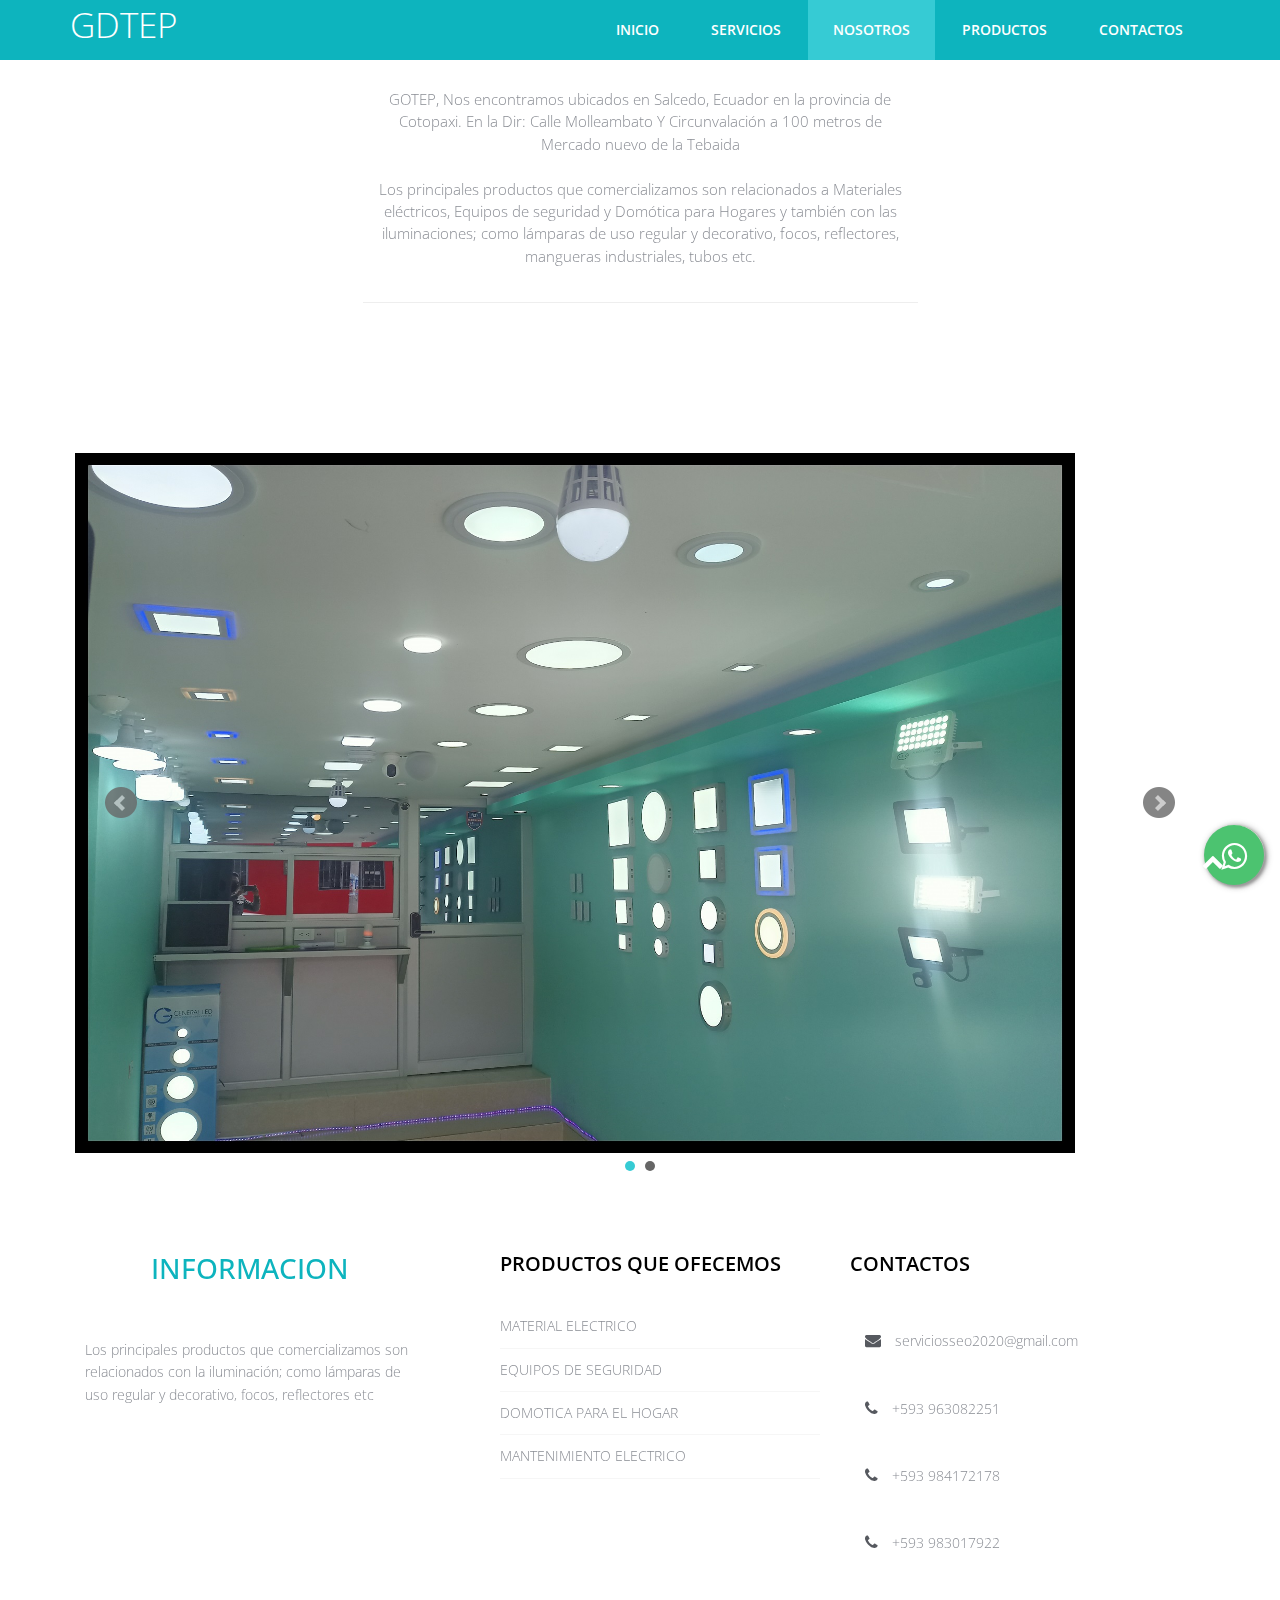
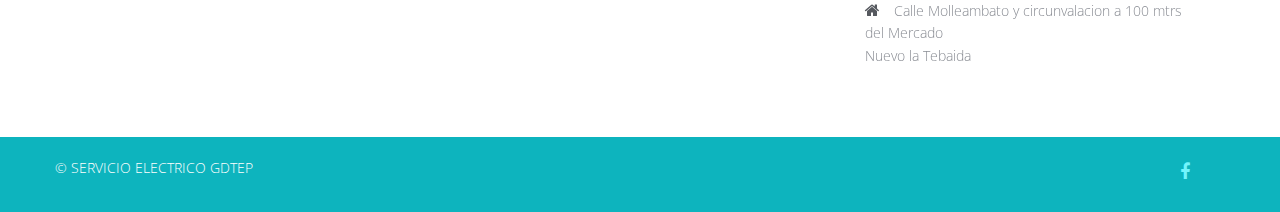
==== blog.html @ f45a075d "Add files via upload" ====
<!DOCTYPE html>
<html lang="en">

<head>
  <meta charset="utf-8">
  <meta http-equiv="X-UA-Compatible" content="IE=edge">
  <meta name="viewport" content="width=device-width, initial-scale=1">
  <title>GDTEP"SERVICIO ELECTRICO"</title>

  <!-- Bootstrap -->
  <link href="css/bootstrap.min.css" rel="stylesheet">
  <link rel="stylesheet" href="css/animate.css">
  <link rel="stylesheet" href="css/font-awesome.min.css">
  <link rel="stylesheet" href="css/font-awesome.css">
  <link rel="stylesheet" href="css/jquery.bxslider.css">
  <link href="css/overwrite.css" rel="stylesheet">
  <link rel="stylesheet" type="text/css" href="css/normalize.css" />
  <link rel="stylesheet" type="text/css" href="css/demo.css" />
  <link rel="stylesheet" type="text/css" href="css/set1.css" />
  <link href="css/style.css" rel="stylesheet">
  <link rel="stylesheet" href="css/estilos.css">
</head>

<body>
  <link rel="stylesheet" href="whats.css">
  <link rel="stylesheet" href="https://maxcdn.bootstrapcdn.com/font-awesome/4.5.0/css/font-awesome.min.css">
  <link rel="stylesheet" href="whats2.css">
  <div class="nav-bottom">
  <link href="https://fonts.googleapis.com/icon?family=Material+Icons"
        rel="stylesheet">
              <div class="popup-whatsapp fadeIn">
                  <div class="content-whatsapp -top"><button type="button" class="closePopup">
                        <i class="material-icons icon-font-color">close</i>
                      </button> 
                       <img src="img/icono1.png" width="100"> 
                       <p> "Hola bienvenido" ¿En que podemos Ayudarte? </p>
                  </div>
                  <div class="content-whatsapp -bottom">
                    <input class="whats-input" id="whats-in" type="text" Placeholder="Enviar mensaje..." />
                      <button class="send-msPopup" id="send-btn" type="button">
                          <i class="material-icons icon-font-color--black">send</i>
                      </button>
                  </div>
              </div>
              <button type="button" id="whats-openPopup" class="whatsapp-button">
                  <div class="float" >
                  <i class="fa fa-whatsapp my-float"></i></div>
               </button>
              <div class="circle-anime"></div>
          </div>
          <script  src="script2.js"></script>

  <nav class="navbar navbar-default navbar-fixed-top" role="navigation">
    <div class="container">
      <!-- Brand and toggle get grouped for better mobile display -->
      <div class="navbar-header">
        <button type="button" class="navbar-toggle collapsed" data-toggle="collapse" data-target=".navbar-collapse.collapse">
					<span class="sr-only">Toggle navigation</span>
					<span class="icon-bar"></span>
					<span class="icon-bar"></span>
					<span class="icon-bar"></span>
				</button>
        <a class="navbar-brand" href="index.html"><span>GDTEP</span></a>
      </div>
      <div class="navbar-collapse collapse">
        <div class="menu">
          <ul class="nav nav-tabs" role="tablist">
            <li role="presentation"><a href="index.html">INICIO</a></li>
            <li role="presentation"><a href="services.html">SERVICIOS</a></li>
            <li role="presentation" class="active"><a href="blog.html">NOSOTROS</a></li>
            <li role="presentation"><a href="productos.html">PRODUCTOS</a></li>
            <li role="presentation"><a href="contact.html">CONTACTOS</a></li>
          </ul>
        </div>
      </div>
    </div>
  </nav>

  <div class="container">
    <div class="row">
      <div class="col-md-6 col-md-offset-3">
        <div class="text-center">
          <h2>Informacion de GDTEP</h2>
          <p>GOTEP, Nos encontramos ubicados en Salcedo, Ecuador en la provincia de Cotopaxi. En la Dir: Calle Molleambato Y Circunvalación a 100 metros de Mercado nuevo de la Tebaida</em><br><br>Los principales productos que comercializamos son relacionados a Materiales eléctricos, Equipos de seguridad y Domótica para Hogares y también con las iluminaciones; como lámparas de uso regular y decorativo, focos, reflectores, mangueras industriales, tubos etc.</p>
          </a> 
        </div>
        <hr>
      </div>
    </div>
  </div>
<!-- Brand and toggle get grouped for better mobile display
  <div class="container">
    <li><img src="img/Edificio.jpg" width="1100" height="500" alt="" /></li>
  </div>
 -->
</nav>


<div class="container">
  <div class="row">
    <div class="slider">
      <div class="img-responsive">
        <ul class="bxslider">
          <li><img src="img/ed.jpg" width="1000" height="700"  alt="" /></li>
          <li><img src="img/edd.jpg" width="1000" height="700" alt="" /></li>
        </ul>
      </div>
    </div>
  </div>
</div>
  <footer>
    <div class="inner-footer">
      <div class="container">
        <div class="row">
          <div class="col-md-4 f-about">
            <a href="index.html"><h1><span>INFORMACION</span></h1></a>
            <p>Los principales productos que comercializamos son relacionados con la iluminación; como lámparas de uso regular y decorativo, focos, reflectores etc
            </p>
            
          </div>

          <div class="col-md-4 l-posts">
            <h3 class="widgetheading">PRODUCTOS QUE OFECEMOS</h3>
            <ul>
              <li><a href="services.html">MATERIAL ELECTRICO</a></li>
              <li><a href="services.html">EQUIPOS DE SEGURIDAD</a></li>
              <li><a href="services.html">DOMOTICA PARA EL HOGAR</a></li>
              <li><a href="services.html">MANTENIMIENTO ELECTRICO</a></li>
              

            </ul>
          </div>
          <div class="col-md-4 f-contact">
            <h3 class="widgetheading">CONTACTOS</h3>
            <a href="#">
              <p><i class="fa fa-envelope"></i> serviciosseo2020@gmail.com</p>
            </a>
            <p><i class="fa fa-phone"></i> +593 963082251</p>
            <p><i class="fa fa-phone"></i> +593 984172178</p>
            <p><i class="fa fa-phone"></i> +593 983017922</p>
            <p><i class="fa fa-home"></i> Calle Molleambato y circunvalacion a 100 mtrs del Mercado <br> Nuevo la Tebaida</p>
          </div>
        </div>
      </div>
    </div>


    <div class="last-div">
      <div class="container">
        <div class="row">
          <div class="copyright">
            &copy; SERVICIO ELECTRICO GDTEP
            <div class="credits">
             
            </div>
          </div>
        </div>
      </div>
      <div class="container">
        <div class="row">
          <ul class="social-network">
            <li><a href="https://www.facebook.com/GDTEP" data-placement="top" title="Facebook"><i class="fa fa-facebook fa-1x"></i></a></li>
          </ul>
        </div>
      </div>

      <a href="" class="scrollup"><i class="fa fa-chevron-up"></i></a>


    </div>
  </footer>
  <!-- jQuery (necessary for Bootstrap's JavaScript plugins) -->
  <script src="js/jquery-2.1.1.min.js"></script>
  <!-- Include all compiled plugins (below), or include individual files as needed -->
  <script src="js/bootstrap.min.js"></script>
  <script src="js/wow.min.js"></script>
  <script src="js/jquery.easing.1.3.js"></script>
  <script src="js/jquery.isotope.min.js"></script>
  <script src="js/jquery.bxslider.min.js"></script>
  <script type="text/javascript" src="js/fliplightbox.min.js"></script>
  <script src="js/functions.js"></script>
  <script type="text/javascript">
    $('.portfolio').flipLightBox()
  </script>

</body>


</html>
---- css/overwrite.css ----
select,
textarea,
input[type="text"],
input[type="password"],
input[type="datetime"],
input[type="datetime-local"],
input[type="date"],
input[type="month"],
input[type="time"],
input[type="week"],
input[type="number"],
input[type="email"],
input[type="url"],
input[type="search"],
input[type="tel"],
input[type="color"],
.uneditable-input {
  -webkit-border-radius: 0;
     -moz-border-radius: 0;
          border-radius: 0;
}


input.input-block-level{
	padding:20px;
}

.input-append input,
.input-prepend input,
.input-append select,
.input-prepend select,
.input-append .uneditable-input,
.input-prepend .uneditable-input {
  -webkit-border-radius: 0 0 0 0;
     -moz-border-radius: 0 0 0 0;
          border-radius: 0 0 0 0;
}

.input-prepend .add-on:first-child,
.input-prepend .btn:first-child {
  -webkit-border-radius: 0 0 0 0;
     -moz-border-radius: 0 0 0 0;
          border-radius: 0 0 0 0;
}

.input-append input,
.input-append select,
.input-append .uneditable-input {
  -webkit-border-radius: 0 0 0 0;
     -moz-border-radius: 0 0 0 0;
          border-radius: 0 0 0 0;
}

.input-append input + .btn-group .btn:last-child,
.input-append select + .btn-group .btn:last-child,
.input-append .uneditable-input + .btn-group .btn:last-child {
  -webkit-border-radius: 0 0 0 0;
     -moz-border-radius: 0 0 0 0;
          border-radius: 0 0 0 0;
}


.input-append .add-on:last-child,
.input-append .btn:last-child,
.input-append .btn-group:last-child > .dropdown-toggle {
  -webkit-border-radius: 0 0 0 0;
     -moz-border-radius: 0 0 0 0;
          border-radius: 0 0 0 0;
}

.input-prepend.input-append input,
.input-prepend.input-append select,
.input-prepend.input-append .uneditable-input {
  -webkit-border-radius: 0;
     -moz-border-radius: 0;
          border-radius: 0;
}

.input-prepend.input-append input + .btn-group .btn,
.input-prepend.input-append select + .btn-group .btn,
.input-prepend.input-append .uneditable-input + .btn-group .btn {
  -webkit-border-radius: 0 0 0 0;
     -moz-border-radius: 0 0 0 0;
          border-radius: 0 0 0 0;
}

.input-prepend.input-append .add-on:first-child,
.input-prepend.input-append .btn:first-child {
  margin-right: -1px;
  -webkit-border-radius: 0 0 0 0;
     -moz-border-radius: 0 0 0 0;
          border-radius: 0 0 0 0;
}

.input-prepend.input-append .add-on:last-child,
.input-prepend.input-append .btn:last-child {
  margin-left: -1px;
  -webkit-border-radius: 0 0 0 0;
     -moz-border-radius: 0 0 0 0;
          border-radius: 0 0 0 0;
}

textarea:focus,
input[type="text"]:focus,
input[type="password"]:focus,
input[type="datetime"]:focus,
input[type="datetime-local"]:focus,
input[type="date"]:focus,
input[type="month"]:focus,
input[type="time"]:focus,
input[type="week"]:focus,
input[type="number"]:focus,
input[type="email"]:focus,
input[type="url"]:focus,
input[type="search"]:focus,
input[type="tel"]:focus,
input[type="color"]:focus,
.uneditable-input:focus {
  outline: 0;
  outline: thin dotted \9;
  /* IE6-9 */

}

input.search-query {
  margin-bottom: 0;
  -webkit-border-radius: 0 0 0 0;
     -moz-border-radius: 0 0 0 0;
          border-radius: 0 0 0 0;
}

.form-search .input-append .search-query {
  -webkit-border-radius: 0 0 0 0;
     -moz-border-radius: 0 0 0 0;
          border-radius: 0 0 0 0;
}

.form-search .input-append .btn {
  -webkit-border-radius: 0 0 0 0;
     -moz-border-radius: 0 0 0 0;
          border-radius: 0 0 0 0;
}

.form-search .input-prepend .search-query {
  -webkit-border-radius: 0 0 0 0;
     -moz-border-radius: 0 0 0 0;
          border-radius: 0 0 0 0;
}

.form-search .input-prepend .btn {
  -webkit-border-radius: 0 0 0 0;
     -moz-border-radius: 0 0 0 0;
          border-radius: 0 0 0 0;
}

.table-bordered {
  -webkit-border-radius: 0 0 0 0;
     -moz-border-radius: 0 0 0 0;
          border-radius: 0 0 0 0;
}


.dropdown-menu {
  *border-right-width: 0;
  *border-bottom-width: 0;
  -webkit-border-radius: 0;
     -moz-border-radius: 0;
          border-radius: 0;

}

.dropdown-submenu > .dropdown-menu {
  -webkit-border-radius: 0 0 0 0;
     -moz-border-radius: 0 0 0 0;
          border-radius: 0 0 0 0;
}

.dropup .dropdown-submenu > .dropdown-menu {
  -webkit-border-radius: 0 0 0 0;
     -moz-border-radius: 0 0 0 0;
          border-radius: 0 0 0 0;
}


/* === bootstrap button === */


.btn {
  text-shadow: none;
  background-image:none;
  border-color: none;
  border-bottom-color: none;
  -webkit-box-shadow: none;
     -moz-box-shadow: none;
          box-shadow: none;
}

.btn {
	outline:0;
  -webkit-border-radius: 0;
     -moz-border-radius: 0;
          border-radius: 0;
}


a.btn,.btn:focus {
	outline:0;
	
}

.btn-medium {
  -webkit-border-radius: 0;
     -moz-border-radius: 0;
          border-radius: 0;
}

.btn-lg {
  -webkit-border-radius: 0;
     -moz-border-radius: 0;
          border-radius: 0;
}

.btn-sm {
  -webkit-border-radius: 0;
     -moz-border-radius: 0;
          border-radius: 0;
}

.btn-xs {
  -webkit-border-radius: 0;
     -moz-border-radius: 0;
          border-radius: 0;
}


.btn-default {
  color: #333333;
  background-color: #f8f8f8;
}


.btn-theme {
  color:#fff;
}

.btn-theme:hover,.btn-theme:focus,.btn-theme:active{
   color:#fff;
}
---- css/demo.css ----
@font-face {
	font-weight: normal;
	font-style: normal;
	font-family: 'codropsicons';
	src:url('../fonts/codropsicons/codropsicons.eot');
	src:url('../fonts/codropsicons/codropsicons.eot?#iefix') format('embedded-opentype'),
		url('../fonts/codropsicons/codropsicons.woff') format('woff'),
		url('../fonts/codropsicons/codropsicons.ttf') format('truetype'),
		url('../fonts/codropsicons/codropsicons.svg#codropsicons') format('svg');
}

*, *:after, *:before { -webkit-box-sizing: border-box; box-sizing: border-box; }
.clearfix:before, .clearfix:after { display: table; content: ''; }
.clearfix:after { clear: both; }

body {
	background: #2f3238;
	color: #fff;
	font-weight: 400;
	font-size: 1em;
	font-family: 'Raleway', Arial, sans-serif;
}

a {
	outline: none;
	color: #3498db;
	text-decoration: none;
}

a:hover, a:focus {
	color: #528cb3;
}

section {
	padding: 1em;
	text-align: center;
}

.content {
	margin: 0 auto;
	max-width: 1000px;
	
}

.content > h2 {
	clear: both;
	margin: 0;
	padding: 4em 1% 0;
	color: #484B54;
	font-weight: 800;
	font-size: 1.5em;
}

.content > h2:first-child {
	padding-top: 0em;
}

/* Header */
.codrops-header {
	margin: 0 auto;
	padding: 4em 1em;
	text-align: center;
}

.codrops-header h1 {
	margin: 0;
	font-weight: 800;
	font-size: 4em;
	line-height: 1.3;
}

.codrops-header h1 span {
	display: block;
	padding: 0 0 0.6em 0.1em;
	color: #74777b;
	font-weight: 300;
	font-size: 45%;
}

/* Demo links */
.codrops-demos {
	clear: both;
	padding: 1em 0 0;
	text-align: center;
}

.content + .codrops-demos {
	padding-top: 5em;
}

.codrops-demos a {
	display: inline-block;
	margin: 0 5px;
	padding: 1em 1.5em;
	text-transform: uppercase;
	font-weight: bold;
}

.codrops-demos a:hover,
.codrops-demos a:focus,
.codrops-demos a.current-demo {
	background: #3c414a;
	color: #fff;
}

/* To Navigation Style */
.codrops-top {
	width: 100%;
	text-transform: uppercase;
	font-weight: 800;
	font-size: 0.69em;
	line-height: 2.2;
}

.codrops-top a {
	display: inline-block;
	padding: 1em 2em;
	text-decoration: none;
	letter-spacing: 1px;
}

.codrops-top span.right {
	float: right;
}

.codrops-top span.right a {
	display: block;
	float: left;
}

.codrops-icon:before {
	margin: 0 4px;
	text-transform: none;
	font-weight: normal;
	font-style: normal;
	font-variant: normal;
	font-family: 'codropsicons';
	line-height: 1;
	speak: none;
	-webkit-font-smoothing: antialiased;
}

.codrops-icon-drop:before {
	content: "\e001";
}

.codrops-icon-prev:before {
	content: "\e004";
}

/* Related demos */
.related {
	clear: both;
	padding: 6em 1em;
	font-size: 120%;
}

.related > a {
	display: inline-block;
	margin: 20px 10px;
	padding: 25px;
	border: 1px solid #4f7f90;
	text-align: center;
}

.related a:hover {
	border-color: #39545e;
}

.related a img {
	max-width: 100%;
	opacity: 0.8;
}

.related a:hover img,
.related a:active img {
	opacity: 1;
}

.related a h3 {
	margin: 0;
	padding: 0.5em 0 0.3em;
	max-width: 300px;
	text-align: left;
}

@media screen and (max-width: 25em) {
	.codrops-header {
		font-size: 75%;
	}
	.codrops-icon span {
		display: none;
	}
}
---- css/set1.css ----
@font-face {
	font-weight: normal;
	font-style: normal;
	font-family: 'feathericons';
	src:url('../fonts/feathericons/feathericons.eot?-8is7zf');
	src:url('../fonts/feathericons/feathericons.eot?#iefix-8is7zf') format('embedded-opentype'),
		url('../fonts/feathericons/feathericons.woff?-8is7zf') format('woff'),
		url('../fonts/feathericons/feathericons.ttf?-8is7zf') format('truetype'),
		url('../fonts/feathericons/feathericons.svg?-8is7zf#feathericons') format('svg');
}

.grid {
	position: relative;
	margin: 0 auto;
	padding: 1em 0 4em;
	max-width: 1000px;
	list-style: none;
	text-align: center;
	
}

/* Common style */
.grid figure {
	position: relative;
	float: left;
	overflow: hidden;
	margin: 10px 1%;
	min-width: 320px;
	max-width: 480px;
	max-height: 360px;
	width: 48%;
	background: #3085a3;
	text-align: center;
	cursor: pointer;
}

.grid figure img {
	position: relative;
	display: block;
	min-height: 100%;
	max-width: 100%;
	opacity: 0.8;
}

.grid figure figcaption {
	padding: 2em;
	color: #fff;
	text-transform: uppercase;
	font-size: 1.25em;
	-webkit-backface-visibility: hidden;
	backface-visibility: hidden;
}

.grid figure figcaption::before,
.grid figure figcaption::after {
	pointer-events: none;
}

.grid figure figcaption,
.grid figure figcaption > a {
	position: absolute;
	top: 0;
	left: 0;
	width: 100%;
	height: 100%;
}

/* Anchor will cover the whole item by default */
/* For some effects it will show as a button */
.grid figure figcaption > a {
	z-index: 1000;
	text-indent: 200%;
	white-space: nowrap;
	font-size: 0;
	opacity: 0;
}

.grid figure h2 {
	word-spacing: -0.15em;
	font-weight: 300;
}

.grid figure h2 span {
	font-weight: 800;
}

.grid figure h2,
.grid figure p {
	margin: 0;
}

.grid figure p {
	letter-spacing: 1px;
	font-size: 68.5%;
}

/* Individual effects */

/*---------------*/
/***** Lily *****/
/*---------------*/

figure.effect-lily img {
	max-width: none;
	width: -webkit-calc(100% + 50px);
	width: calc(100% + 50px);
	opacity: 0.7;
	-webkit-transition: opacity 0.35s, -webkit-transform 0.35s;
	transition: opacity 0.35s, transform 0.35s;
	-webkit-transform: translate3d(-40px,0, 0);
	transform: translate3d(-40px,0,0);
}

figure.effect-lily figcaption {
	text-align: left;
}

figure.effect-lily figcaption > div {
	position: absolute;
	bottom: 0;
	left: 0;
	padding: 2em;
	width: 100%;
	height: 50%;
}

figure.effect-lily h2,
figure.effect-lily p {
	-webkit-transform: translate3d(0,40px,0);
	transform: translate3d(0,40px,0);
}

figure.effect-lily h2 {
	-webkit-transition: -webkit-transform 0.35s;
	transition: transform 0.35s;
}

figure.effect-lily p {
	color: rgba(255,255,255,0.8);
	opacity: 0;
	-webkit-transition: opacity 0.2s, -webkit-transform 0.35s;
	transition: opacity 0.2s, transform 0.35s;
}

figure.effect-lily:hover img,
figure.effect-lily:hover p {
	opacity: 1;
}

figure.effect-lily:hover img,
figure.effect-lily:hover h2,
figure.effect-lily:hover p {
	-webkit-transform: translate3d(0,0,0);
	transform: translate3d(0,0,0);
}

figure.effect-lily:hover p {
	-webkit-transition-delay: 0.05s;
	transition-delay: 0.05s;
	-webkit-transition-duration: 0.35s;
	transition-duration: 0.35s;
}

/*---------------*/
/***** Sadie *****/
/*---------------*/

figure.effect-sadie figcaption::before {
	position: absolute;
	top: 0;
	left: 0;
	width: 100%;
	height: 100%;
	background: -webkit-linear-gradient(top, rgba(72,76,97,0) 0%, rgba(72,76,97,0.8) 75%);
	background: linear-gradient(to bottom, rgba(72,76,97,0) 0%, rgba(72,76,97,0.8) 75%);
	content: '';
	opacity: 0;
	-webkit-transform: translate3d(0,50%,0);
	transform: translate3d(0,50%,0);
}

figure.effect-sadie h2 {
	position: absolute;
	top: 50%;
	left: 0;
	width: 100%;
	color: #484c61;
	-webkit-transition: -webkit-transform 0.35s, color 0.35s;
	transition: transform 0.35s, color 0.35s;
	-webkit-transform: translate3d(0,-50%,0);
	transform: translate3d(0,-50%,0);
}

figure.effect-sadie figcaption::before,
figure.effect-sadie p {
	-webkit-transition: opacity 0.35s, -webkit-transform 0.35s;
	transition: opacity 0.35s, transform 0.35s;
}

figure.effect-sadie p {
	position: absolute;
	bottom: 0;
	left: 0;
	padding: 2em;
	width: 100%;
	opacity: 0;
	-webkit-transform: translate3d(0,10px,0);
	transform: translate3d(0,10px,0);
}

figure.effect-sadie:hover h2 {
	color: #fff;
	-webkit-transform: translate3d(0,-50%,0) translate3d(0,-40px,0);
	transform: translate3d(0,-50%,0) translate3d(0,-40px,0);
}

figure.effect-sadie:hover figcaption::before ,
figure.effect-sadie:hover p {
	opacity: 1;
	-webkit-transform: translate3d(0,0,0);
	transform: translate3d(0,0,0);
}

/*---------------*/
/***** Roxy *****/
/*---------------*/

figure.effect-roxy {
	background: -webkit-linear-gradient(45deg, #ff89e9 0%, #05abe0 100%);
	background: linear-gradient(45deg, #ff89e9 0%,#05abe0 100%);
}

figure.effect-roxy img {
	max-width: none;
	width: -webkit-calc(100% + 60px);
	width: calc(100% + 60px);
	-webkit-transition: opacity 0.35s, -webkit-transform 0.35s;
	transition: opacity 0.35s, transform 0.35s;
	-webkit-transform: translate3d(-50px,0,0);
	transform: translate3d(-50px,0,0);
}

figure.effect-roxy figcaption::before {
	position: absolute;
	top: 30px;
	right: 30px;
	bottom: 30px;
	left: 30px;
	border: 1px solid #fff;
	content: '';
	opacity: 0;
	-webkit-transition: opacity 0.35s, -webkit-transform 0.35s;
	transition: opacity 0.35s, transform 0.35s;
	-webkit-transform: translate3d(-20px,0,0);
	transform: translate3d(-20px,0,0);
}

figure.effect-roxy figcaption {
	padding: 3em;
	text-align: left;
}

figure.effect-roxy h2 {
	padding: 30% 0 10px 0;
}

figure.effect-roxy p {
	opacity: 0;
	-webkit-transition: opacity 0.35s, -webkit-transform 0.35s;
	transition: opacity 0.35s, transform 0.35s;
	-webkit-transform: translate3d(-10px,0,0);
	transform: translate3d(-10px,0,0);
}

figure.effect-roxy:hover img {
	opacity: 0.7;
	-webkit-transform: translate3d(0,0,0);
	transform: translate3d(0,0,0);
}

figure.effect-roxy:hover figcaption::before,
figure.effect-roxy:hover p {
	opacity: 1;
	-webkit-transform: translate3d(0,0,0);
	transform: translate3d(0,0,0);
}

/*---------------*/
/***** Bubba *****/
/*---------------*/

figure.effect-bubba {
	background: #9e5406;
}

figure.effect-bubba img {
	opacity: 0.7;
	-webkit-transition: opacity 0.35s;
	transition: opacity 0.35s;
}

figure.effect-bubba:hover img {
	opacity: 0.4;
}

figure.effect-bubba figcaption::before,
figure.effect-bubba figcaption::after {
	position: absolute;
	top: 30px;
	right: 30px;
	bottom: 30px;
	left: 30px;
	content: '';
	opacity: 0;
	-webkit-transition: opacity 0.35s, -webkit-transform 0.35s;
	transition: opacity 0.35s, transform 0.35s;
}

figure.effect-bubba figcaption::before {
	border-top: 1px solid #fff;
	border-bottom: 1px solid #fff;
	-webkit-transform: scale(0,1);
	transform: scale(0,1);
}

figure.effect-bubba figcaption::after {
	border-right: 1px solid #fff;
	border-left: 1px solid #fff;
	-webkit-transform: scale(1,0);
	transform: scale(1,0);
}

figure.effect-bubba h2 {
	padding-top: 30%;
	-webkit-transition: -webkit-transform 0.35s;
	transition: transform 0.35s;
	-webkit-transform: translate3d(0,-20px,0);
	transform: translate3d(0,-20px,0);
}

figure.effect-bubba p {
	padding: 20px 2.5em;
	opacity: 0;
	-webkit-transition: opacity 0.35s, -webkit-transform 0.35s;
	transition: opacity 0.35s, transform 0.35s;
	-webkit-transform: translate3d(0,20px,0);
	transform: translate3d(0,20px,0);
}

figure.effect-bubba:hover figcaption::before,
figure.effect-bubba:hover figcaption::after {
	opacity: 1;
	-webkit-transform: scale(1);
	transform: scale(1);
}

figure.effect-bubba:hover h2,
figure.effect-bubba:hover p {
	opacity: 1;
	-webkit-transform: translate3d(0,0,0);
	transform: translate3d(0,0,0);
}

/*---------------*/
/***** Romeo *****/
/*---------------*/

figure.effect-romeo {
	-webkit-perspective: 1000px;
	perspective: 1000px;
}

figure.effect-romeo img {
	-webkit-transition: opacity 0.35s, -webkit-transform 0.35s;
	transition: opacity 0.35s, transform 0.35s;
	-webkit-transform: translate3d(0,0,300px);
	transform: translate3d(0,0,300px);
}

figure.effect-romeo:hover img {
	opacity: 0.6;
	-webkit-transform: translate3d(0,0,0);
	transform: translate3d(0,0,0);
}

figure.effect-romeo figcaption::before,
figure.effect-romeo figcaption::after {
	position: absolute;
	top: 50%;
	left: 50%;
	width: 80%;
	height: 1px;
	background: #fff;
	content: '';
	-webkit-transition: opacity 0.35s, -webkit-transform 0.35s;
	transition: opacity 0.35s, transform 0.35s;
	-webkit-transform: translate3d(-50%,-50%,0);
	transform: translate3d(-50%,-50%,0);
}

figure.effect-romeo:hover figcaption::before {
	opacity: 0.5;
	-webkit-transform: translate3d(-50%,-50%,0) rotate(45deg);
	transform: translate3d(-50%,-50%,0) rotate(45deg);
}

figure.effect-romeo:hover figcaption::after {
	opacity: 0.5;
	-webkit-transform: translate3d(-50%,-50%,0) rotate(-45deg);
	transform: translate3d(-50%,-50%,0) rotate(-45deg);
}

figure.effect-romeo h2,
figure.effect-romeo p {
	position: absolute;
	top: 50%;
	left: 0;
	width: 100%;
	-webkit-transition: -webkit-transform 0.35s;
	transition: transform 0.35s;
}

figure.effect-romeo h2 {
	-webkit-transform: translate3d(0,-50%,0) translate3d(0,-150%,0);
	transform: translate3d(0,-50%,0) translate3d(0,-150%,0);
}

figure.effect-romeo p {
	padding: 0.25em 2em;
	-webkit-transform: translate3d(0,-50%,0) translate3d(0,150%,0);
	transform: translate3d(0,-50%,0) translate3d(0,150%,0);
}

figure.effect-romeo:hover h2 {
	-webkit-transform: translate3d(0,-50%,0) translate3d(0,-100%,0);
	transform: translate3d(0,-50%,0) translate3d(0,-100%,0);
}

figure.effect-romeo:hover p {
	-webkit-transform: translate3d(0,-50%,0) translate3d(0,100%,0);
	transform: translate3d(0,-50%,0) translate3d(0,100%,0);
}

/*---------------*/
/***** Layla *****/
/*---------------*/

figure.effect-layla {
	background: #18a367;
}

figure.effect-layla img {
	height: 390px;
}

figure.effect-layla figcaption {
	padding: 3em;
}

figure.effect-layla figcaption::before,
figure.effect-layla figcaption::after {
	position: absolute;
	content: '';
	opacity: 0;
}

figure.effect-layla figcaption::before {
	top: 50px;
	right: 30px;
	bottom: 50px;
	left: 30px;
	border-top: 1px solid #fff;
	border-bottom: 1px solid #fff;
	-webkit-transform: scale(0,1);
	transform: scale(0,1);
	-webkit-transform-origin: 0 0;
	transform-origin: 0 0;
}

figure.effect-layla figcaption::after {
	top: 30px;
	right: 50px;
	bottom: 30px;
	left: 50px;
	border-right: 1px solid #fff;
	border-left: 1px solid #fff;
	-webkit-transform: scale(1,0);
	transform: scale(1,0);
	-webkit-transform-origin: 100% 0;
	transform-origin: 100% 0;
}

figure.effect-layla h2 {
	padding-top: 26%;
	-webkit-transition: -webkit-transform 0.35s;
	transition: transform 0.35s;
}

figure.effect-layla p {
	padding: 0.5em 2em;
	text-transform: none;
	opacity: 0;
	-webkit-transform: translate3d(0,-10px,0);
	transform: translate3d(0,-10px,0);
}

figure.effect-layla img,
figure.effect-layla h2 {
	-webkit-transform: translate3d(0,-30px,0);
	transform: translate3d(0,-30px,0);
}

figure.effect-layla img,
figure.effect-layla figcaption::before,
figure.effect-layla figcaption::after,
figure.effect-layla p {
	-webkit-transition: opacity 0.35s, -webkit-transform 0.35s;
	transition: opacity 0.35s, transform 0.35s;
}

figure.effect-layla:hover img {
	opacity: 0.7;
	-webkit-transform: translate3d(0,0,0);
	transform: translate3d(0,0,0);
}

figure.effect-layla:hover figcaption::before,
figure.effect-layla:hover figcaption::after {
	opacity: 1;
	-webkit-transform: scale(1);
	transform: scale(1);
}

figure.effect-layla:hover h2,
figure.effect-layla:hover p {
	opacity: 1;
	-webkit-transform: translate3d(0,0,0);
	transform: translate3d(0,0,0);
}

figure.effect-layla:hover figcaption::after,
figure.effect-layla:hover h2,
figure.effect-layla:hover p,
figure.effect-layla:hover img {
	-webkit-transition-delay: 0.15s;
	transition-delay: 0.15s;
}

/*---------------*/
/***** Honey *****/
/*---------------*/

figure.effect-honey {
	background: #4a3753;
}

figure.effect-honey img {
	opacity: 0.9;
	-webkit-transition: opacity 0.35s;
	transition: opacity 0.35s;
}

figure.effect-honey:hover img {
	opacity: 0.5;
}

figure.effect-honey figcaption::before {
	position: absolute;
	bottom: 0;
	left: 0;
	width: 100%;
	height: 10px;
	background: #fff;
	content: '';
	-webkit-transform: translate3d(0,10px,0);
	transform: translate3d(0,10px,0);
}

figure.effect-honey h2 {
	position: absolute;
	bottom: 0;
	left: 0;
	padding: 1em 1.5em;
	width: 100%;
	text-align: left;
	-webkit-transform: translate3d(0,-30px,0);
	transform: translate3d(0,-30px,0);
}

figure.effect-honey h2 i {
	font-style: normal;
	opacity: 0;
	-webkit-transition: opacity 0.35s, -webkit-transform 0.35s;
	transition: opacity 0.35s, transform 0.35s;
	-webkit-transform: translate3d(0,-30px,0);
	transform: translate3d(0,-30px,0);
}

figure.effect-honey figcaption::before,
figure.effect-honey h2 {
	-webkit-transition: -webkit-transform 0.35s;
	transition: transform 0.35s;
}

figure.effect-honey:hover figcaption::before,
figure.effect-honey:hover h2,
figure.effect-honey:hover h2 i {
	opacity: 1;
	-webkit-transform: translate3d(0,0,0);
	transform: translate3d(0,0,0);
}

/*---------------*/
/***** Oscar *****/
/*---------------*/

figure.effect-oscar {
	background: -webkit-linear-gradient(45deg, #22682a 0%, #9b4a1b 40%, #3a342a 100%);
	background: linear-gradient(45deg, #22682a 0%,#9b4a1b 40%,#3a342a 100%);
}

figure.effect-oscar img {
	opacity: 0.9;
	-webkit-transition: opacity 0.35s;
	transition: opacity 0.35s;
}

figure.effect-oscar figcaption {
	padding: 3em;
	background-color: rgba(58,52,42,0.7);
	-webkit-transition: background-color 0.35s;
	transition: background-color 0.35s;
}

figure.effect-oscar figcaption::before {
	position: absolute;
	top: 30px;
	right: 30px;
	bottom: 30px;
	left: 30px;
	border: 1px solid #fff;
	content: '';
}

figure.effect-oscar h2 {
	margin: 20% 0 10px 0;
	-webkit-transition: -webkit-transform 0.35s;
	transition: transform 0.35s;
	-webkit-transform: translate3d(0,100%,0);
	transform: translate3d(0,100%,0);
}

figure.effect-oscar figcaption::before,
figure.effect-oscar p {
	opacity: 0;
	-webkit-transition: opacity 0.35s, -webkit-transform 0.35s;
	transition: opacity 0.35s, transform 0.35s;
	-webkit-transform: scale(0);
	transform: scale(0);
}

figure.effect-oscar:hover h2 {
	-webkit-transform: translate3d(0,0,0);
	transform: translate3d(0,0,0);
}

figure.effect-oscar:hover figcaption::before,
figure.effect-oscar:hover p {
	opacity: 1;
	-webkit-transform: scale(1);
	transform: scale(1);
}

figure.effect-oscar:hover figcaption {
	background-color: rgba(58,52,42,0);
}

figure.effect-oscar:hover img {
	opacity: 0.4;
}

/*---------------*/
/***** Marley *****/
/*---------------*/

figure.effect-marley figcaption {
	text-align: right;
}

figure.effect-marley h2,
figure.effect-marley p {
	position: absolute;
	right: 30px;
	left: 30px;
	padding: 10px 0;
}


figure.effect-marley p {
	bottom: 30px;
	line-height: 1.5;
	-webkit-transform: translate3d(0,100%,0);
	transform: translate3d(0,100%,0);
}

figure.effect-marley h2 {
	top: 30px;
	-webkit-transition: -webkit-transform 0.35s;
	transition: transform 0.35s;
	-webkit-transform: translate3d(0,20px,0);
	transform: translate3d(0,20px,0);
}

figure.effect-marley:hover h2 {
	-webkit-transform: translate3d(0,0,0);
	transform: translate3d(0,0,0);
}

figure.effect-marley h2::after {
	position: absolute;
	top: 100%;
	left: 0;
	width: 100%;
	height: 4px;
	background: #fff;
	content: '';
	-webkit-transform: translate3d(0,40px,0);
	transform: translate3d(0,40px,0);
}

figure.effect-marley h2::after,
figure.effect-marley p {
	opacity: 0;
	-webkit-transition: opacity 0.35s, -webkit-transform 0.35s;
	transition: opacity 0.35s, transform 0.35s;
}

figure.effect-marley:hover h2::after,
figure.effect-marley:hover p {
	opacity: 1;
	-webkit-transform: translate3d(0,0,0);
	transform: translate3d(0,0,0);
}

/*---------------*/
/***** Ruby *****/
/*---------------*/

figure.effect-ruby {
	background-color: #17819c;
}

figure.effect-ruby img {
	opacity: 0.7;
	-webkit-transition: opacity 0.35s, -webkit-transform 0.35s;
	transition: opacity 0.35s, transform 0.35s;
	-webkit-transform: scale(1.15);
	transform: scale(1.15);
}

figure.effect-ruby:hover img {
	opacity: 0.5;
	-webkit-transform: scale(1);
	transform: scale(1);
}

figure.effect-ruby h2 {
	margin-top: 20%;
	-webkit-transition: -webkit-transform 0.35s;
	transition: transform 0.35s;
	-webkit-transform: translate3d(0,20px,0);
	transform: translate3d(0,20px,0);
}

figure.effect-ruby p {
	margin: 1em 0 0;
	padding: 3em;
	border: 1px solid #fff;
	opacity: 0;
	-webkit-transition: opacity 0.35s, -webkit-transform 0.35s;
	transition: opacity 0.35s, transform 0.35s;
	-webkit-transform: translate3d(0,20px,0) scale(1.1);
	transform: translate3d(0,20px,0) scale(1.1);
} 

figure.effect-ruby:hover h2 {
	-webkit-transform: translate3d(0,0,0);
	transform: translate3d(0,0,0);
}

figure.effect-ruby:hover p {
	opacity: 1;
	-webkit-transform: translate3d(0,0,0) scale(1);
	transform: translate3d(0,0,0) scale(1);
}

/*---------------*/
/***** Milo *****/
/*---------------*/

figure.effect-milo {
	background: #2e5d5a;
}

figure.effect-milo img {
	max-width: none;
	width: -webkit-calc(100% + 60px);
	width: calc(100% + 60px);
	opacity: 1;
	-webkit-transition: opacity 0.35s, -webkit-transform 0.35s;
	transition: opacity 0.35s, transform 0.35s;
	-webkit-transform: translate3d(-30px,0,0) scale(1.12);
	transform: translate3d(-30px,0,0) scale(1.12);
	-webkit-backface-visibility: hidden;
	backface-visibility: hidden;
}

figure.effect-milo:hover img {
	opacity: 0.5;
	-webkit-transform: translate3d(0,0,0) scale(1);
	transform: translate3d(0,0,0) scale(1);
}

figure.effect-milo h2 {
	position: absolute;
	right: 0;
	bottom: 0;
	padding: 1em 1.2em;
}

figure.effect-milo p {
	padding: 0 10px 0 0;
	width: 50%;
	border-right: 1px solid #fff;
	text-align: right;
	opacity: 0;
	-webkit-transition: opacity 0.35s, -webkit-transform 0.35s;
	transition: opacity 0.35s, transform 0.35s;
	-webkit-transform: translate3d(-40px,0,0);
	transform: translate3d(-40px,0,0);
}

figure.effect-milo:hover p {
	opacity: 1;
	-webkit-transform: translate3d(0,0,0);
	transform: translate3d(0,0,0);
}

/*---------------*/
/***** Dexter *****/
/*---------------*/

figure.effect-dexter {
	background: -webkit-linear-gradient(top, rgba(37,141,200,1) 0%, rgba(104,60,19,1) 100%);
	background: linear-gradient(to bottom, rgba(37,141,200,1) 0%,rgba(104,60,19,1) 100%); 
}

figure.effect-dexter img {
	-webkit-transition: opacity 0.35s;
	transition: opacity 0.35s;
}

figure.effect-dexter:hover img {
	opacity: 0.4;
}

figure.effect-dexter figcaption::after {
	position: absolute;
	right: 30px;
	bottom: 30px;
	left: 30px;
	height: -webkit-calc(50% - 30px);
	height: calc(50% - 30px);
	border: 7px solid #fff;
	content: '';
	-webkit-transition: -webkit-transform 0.35s;
	transition: transform 0.35s;
	-webkit-transform: translate3d(0,-100%,0);
	transform: translate3d(0,-100%,0);
}

figure.effect-dexter:hover figcaption::after {
	-webkit-transform: translate3d(0,0,0);
	transform: translate3d(0,0,0);
}

figure.effect-dexter figcaption {
	padding: 3em;
	text-align: left;
}

figure.effect-dexter p {
	position: absolute;
	right: 60px;
	bottom: 60px;
	left: 60px;
	opacity: 0;
	-webkit-transition: opacity 0.35s, -webkit-transform 0.35s;
	transition: opacity 0.35s, transform 0.35s;
	-webkit-transform: translate3d(0,-100px,0);
	transform: translate3d(0,-100px,0);
}

figure.effect-dexter:hover p {
	opacity: 1;
	-webkit-transform: translate3d(0,0,0);
	transform: translate3d(0,0,0);
}

/*---------------*/
/***** Sarah *****/
/*---------------*/

figure.effect-sarah {
	background: #42b078;
}

figure.effect-sarah img {
	max-width: none;
	width: -webkit-calc(100% + 20px);
	width: calc(100% + 20px);
	-webkit-transition: opacity 0.35s, -webkit-transform 0.35s;
	transition: opacity 0.35s, transform 0.35s;
	-webkit-transform: translate3d(-10px,0,0);
	transform: translate3d(-10px,0,0);
	-webkit-backface-visibility: hidden;
	backface-visibility: hidden;
}

figure.effect-sarah:hover img {
	opacity: 0.4;
	-webkit-transform: translate3d(0,0,0);
	transform: translate3d(0,0,0);
}

figure.effect-sarah figcaption {
	text-align: left;
}

figure.effect-sarah h2 {
	position: relative;
	overflow: hidden;
	padding: 0.5em 0;
}

figure.effect-sarah h2::after {
	position: absolute;
	bottom: 0;
	left: 0;
	width: 100%;
	height: 3px;
	background: #fff;
	content: '';
	-webkit-transition: -webkit-transform 0.35s;
	transition: transform 0.35s;
	-webkit-transform: translate3d(-100%,0,0);
	transform: translate3d(-100%,0,0);
}

figure.effect-sarah:hover h2::after {
	-webkit-transform: translate3d(0,0,0);
	transform: translate3d(0,0,0);
}

figure.effect-sarah p {
	padding: 1em 0;
	opacity: 0;
	-webkit-transition: opacity 0.35s, -webkit-transform 0.35s;
	transition: opacity 0.35s, transform 0.35s;
	-webkit-transform: translate3d(100%,0,0);
	transform: translate3d(100%,0,0);
}

figure.effect-sarah:hover p {
	opacity: 1;
	-webkit-transform: translate3d(0,0,0);
	transform: translate3d(0,0,0);
}

/*---------------*/
/***** Zoe *****/
/*---------------*/

figure.effect-zoe figcaption {
	top: auto;
	bottom: 0;
	padding: 1em;
	height: 3.75em;
	background: #fff;
	color: #3c4a50;
	-webkit-transition: -webkit-transform 0.35s;
	transition: transform 0.35s;
	-webkit-transform: translate3d(0,100%,0);
	transform: translate3d(0,100%,0);
}

figure.effect-zoe h2 {
	float: left;
}

figure.effect-zoe p.icon-links a {
	float: right;
	color: #3c4a50;
	font-size: 1.4em;
}

figure.effect-zoe:hover p.icon-links a:hover,
figure.effect-zoe:hover p.icon-links a:focus {
	color: #252d31;
}

figure.effect-zoe p.description {
	position: absolute;
	bottom: 8em;
	padding: 2em;
	color: #fff;
	text-transform: none;
	font-size: 90%;
	opacity: 0;
	-webkit-transition: opacity 0.35s;
	transition: opacity 0.35s;
	-webkit-backface-visibility: hidden; /* Fix for Chrome 37.0.2062.120 (Mac) */
}

figure.effect-zoe h2,
figure.effect-zoe p.icon-links a {
	-webkit-transition: -webkit-transform 0.35s;
	transition: transform 0.35s;
	-webkit-transform: translate3d(0,200%,0);
	transform: translate3d(0,200%,0);
}

figure.effect-zoe p.icon-links a span::before {
	display: inline-block;
	padding: 8px 10px;
	font-family: 'feathericons';
	speak: none;
	-webkit-font-smoothing: antialiased;
	-moz-osx-font-smoothing: grayscale;
}

.icon-eye::before {
	content: '\e000';
}

.icon-paper-clip::before {
	content: '\e001';
}

.icon-heart::before {
	content: '\e024';
}

figure.effect-zoe h2 {
	display: inline-block;
}

figure.effect-zoe:hover p.description {
	opacity: 1;
}

figure.effect-zoe:hover figcaption,
figure.effect-zoe:hover h2,
figure.effect-zoe:hover p.icon-links a {
	-webkit-transform: translate3d(0,0,0);
	transform: translate3d(0,0,0);
}

figure.effect-zoe:hover h2 {
	-webkit-transition-delay: 0.05s;
	transition-delay: 0.05s;
}

figure.effect-zoe:hover p.icon-links a:nth-child(3) {
	-webkit-transition-delay: 0.1s;
	transition-delay: 0.1s;
}

figure.effect-zoe:hover p.icon-links a:nth-child(2) {
	-webkit-transition-delay: 0.15s;
	transition-delay: 0.15s;
}

figure.effect-zoe:hover p.icon-links a:first-child {
	-webkit-transition-delay: 0.2s;
	transition-delay: 0.2s;
}

/*---------------*/
/***** Chico *****/
/*---------------*/

figure.effect-chico img {
	-webkit-transition: opacity 0.35s, -webkit-transform 0.35s;
	transition: opacity 0.35s, transform 0.35s;
	-webkit-transform: scale(1.12);
	transform: scale(1.12);
}

figure.effect-chico:hover img {
	opacity: 0.5;
	-webkit-transform: scale(1);
	transform: scale(1);
}

figure.effect-chico figcaption {
	padding: 3em;
}

figure.effect-chico figcaption::before {
	position: absolute;
	top: 30px;
	right: 30px;
	bottom: 30px;
	left: 30px;
	border: 1px solid #fff;
	content: '';
	-webkit-transform: scale(1.1);
	transform: scale(1.1);
}

figure.effect-chico figcaption::before,
figure.effect-chico p {
	opacity: 0;
	-webkit-transition: opacity 0.35s, -webkit-transform 0.35s;
	transition: opacity 0.35s, transform 0.35s;
}

figure.effect-chico h2 {
	padding: 20% 0 20px 0;
}

figure.effect-chico p {
	margin: 0 auto;
	max-width: 200px;
	-webkit-transform: scale(1.5);
	transform: scale(1.5);
}

figure.effect-chico:hover figcaption::before,
figure.effect-chico:hover p {
	opacity: 1;
	-webkit-transform: scale(1);
	transform: scale(1);
}

@media screen and (max-width: 50em) {
	.content {
		padding: 0 10px;
		text-align: center;
	}
	.grid figure {
		display: inline-block;
		float: none;
		margin: 10px auto;
		width: 100%;
	}
}
---- css/style.css ----
/* ==== Google font ==== */
@import url(https://fonts.googleapis.com/css?family=Open+Sans:400,300,700,600);
@import url('font-awesome.css');
/* ==== overwrite bootstrap standard ==== */
@import url('overwrite.css');
@import url('animate.css');

body {
	font-family:'Open Sans', Arial, sans-serif;
	font-size:14px;
	font-weight:300;
	line-height:1.6em;
	color:#333;
	background-color:#fff;
}

hi,h2,h3,h4,h5,h6 {
	color:#333;
	line-height:1.1em;
}

p {
	color:#8a8d94;
}
a {
    text-decoration:none;
    transition: all 0.1s ease-in-out;
    -moz-transition: all 0.1s ease-in-out;
    -webkit-transition: all 0.1s ease-in-out;
    -o-transition: all 0.1s ease-in-out;
    outline: none;
	color:#333;
}
a:hover {
  text-decoration: none;
  color:#36CBD4;	
}

hr {
	margin-top:20px;
	margin-bottom:40px;
}
.navbar-brand {
  float: left;
  height: 50px;
  padding: 15px 15px;
  font-size: 30px;
  line-height: 20px;
}
a.navbar-brand span {
	color:#fff;
	font-size:35px;	
}

.navbar-collapse {
	float:right;
	padding-right: 15px;
	padding-left: 15px;
	overflow-x: visible;
	-webkit-overflow-scrolling: touch;
	border-top: 0;
	
}
.navbar-fixed-top {
  top: 0;
  border-width: 0 0 0;
  background-color:#0db4be;
}
.nav-tabs {
  border-bottom:0; 
}
.nav > li > a {
  position: relative;
  display: block;
  padding: 20px 25px;
}
.nav-tabs > li > a {
  margin-right: 2px;
  line-height: 1.42857143;
  border: 0;
  border-radius: 0 0 0 0;
  text-transform:uppercase;
  font-weight:600;
  color:#fff;
}
.nav-tabs > li > a:hover {
	background-color: #36CBD4;
}
.nav-tabs > li.active > a {
	color: #fff;
  cursor: default;
  background-color:#36CBD4;
  border: 0;
  border-bottom-color: transparent;

}
.nav-tabs > li.active > a:hover {
	color: #fff;
	border: 0;
	background-color: #36CBD4;
	cursor: pointer;
}

.nav-tabs > li {
    margin-bottom: 0;
}

.slider {
	margin-top:110px;
	background-color:#;
	
}
.bxslider li {
	margin-left:40px;

}

.content {
	margin-top:20px;
}

.text-center {
	text-align:center;
	margin-top:30px;
}
.text-center p {
	color:#8a8d94;
	font-size:15px;
	
}

.box {
	text-align:center;
}

.icon {
	color:#36CBD4;
	margin-top:30px;
	margin-bottom:30px;
}
.ficon  {
	margin-top:30px;
	margin-bottom:30px;
}
.ficon i {
	color:#36CBD4;	
}
.ficon a {
	color:#333;
}
.ficon a:hover {
	color:#eee;
}
.btn {
	color:#333;
  display: inline-block;
  padding: 10px 20px;
  margin-bottom: 0;
  font-size: 14px;
  font-weight: normal;
  line-height: 1.42857143;
  text-align: center;
  white-space: nowrap;
  vertical-align: middle;
  -ms-touch-action: manipulation;
      touch-action: manipulation;
  cursor: pointer;
  -webkit-user-select: none;
     -moz-user-select: none;
      -ms-user-select: none;
          user-select: none;
  background-image: none;
  border: 1px solid transparent;
  border-radius: 0;
}

.btn:hover {
  color: #fff;
  text-decoration: none;
  background-color: #36CBD4;
  transition: all 0.3s ease-in-out;
  -moz-transition: all 0.3s ease-in-out;
  -webkit-transition: all 0.3s ease-in-out;
  -o-transition: all 0.3s ease-in-out;
}

.btn-default {
  color: #fff;
  background-color: #fff;
  border-color: #ccc;
}

.btn-primary {
  padding: 8px 20px;
  background: #36CBD4;
  color: #fff;
  border:none;
  margin-top: 10px;
}

.btn-primary:hover, 
.btn-primary:focus{
  background: #36CBD4;
  outline: none;
  box-shadow: none;
} 

.btn-transparent {
  border: 3px solid #fff;
  background: transparent;
  color: #fff;
}

.btn-transparent:hover {
  border-color: rgba(255, 255, 255, 0.5);
}
/* --- Services --- */
.service {
	margin-top:80px;
}

.services {
	text-align:center;
	margin-bottom:30px;
	margin-top:-50px;
	padding:50px;
	
}
/* --- Blog --- */
.blogs {
	margin-top:110px;
}

.page-header {
  padding-bottom: 9px;
  margin: 20px 0 20px;
  border-bottom: 1px solid #eee;
  border-top: 1px solid #eee;
  border-right: 1px solid #eee;
  border-left: 1px solid #eee;
  margin-top:50px;
}

.blog h5 {
	color:#000;
	margin-left:20px;
	text-transform:uppercase;
	margin-top:10px;
}
.blog img {
	margin-top:10px;
	margin-bottom:10px;	
}

.blog h3,p {
	color:#000;
	padding:15px;
}
.blog .ficon {
	text-align:center;
	margin-bottom:30px;
}
.blog .ficon a:hover {
	color:#36CBD4;
}

.form-search .form-control {
	margin-top:50px;	
}

.media h4 {
	color:#000;
	margin-bottom:30px;
}
.media-body .ficon {
	float:right;
	margin-right:30px;
}
.media-body .ficon a:hover {
	color:#36CBD4;
}
.media-body h4 {
	color:#000;

}
.media-list {
  padding-left: 0;
  list-style: none;
  margin-left:90px;
  margin-bottom:20px;
}

.panel {
	margin-top:20px;
  margin-bottom: 20px;
  background-color: #fff;
  border:#eee 1px solid transparent;
  border-radius: 0;
   -webkit-box-shadow: none;
          box-shadow: none;
}
.panel-heading {
  padding: 10px 15px;
  border-bottom: 1px solid transparent;
  border-top-left-radius: 0;
  border-top-right-radius: 0;
  text-align:center; 
}

.panel-default {
  border-color: #eee;
  border-bottom-color:#eee;
}
.panel-default > .panel-heading {
  color: #fff;
  background-color: #36CBD4;
  border-color: #eee;
}
.panel-default > .panel-heading + .panel-collapse > .panel-body {
  border-top-color: #eee;
   border-bottom-color:#eee;
}
.panel-default > .panel-footer + .panel-collapse > .panel-body {
  border-bottom-color: #eee;
}

.list-group h5 {
	color:#fff;
	text-align:center;
	margin-bottom:-5px;
	background:#50c0e9;
	
	padding:15px 20px;
}
.list-group-item {
  position: relative;
  display: block;
  padding: 10px 15px;
  margin-bottom: -1px;
  background-color: #fff;
  border: 1px solid #eee;
  color:#000;
}
.list-group-item:first-child {
  border-top-left-radius: 0;
  border-top-right-radius: 0;
}
.list-group-item:last-child {
  margin-bottom: 0;
  border-bottom-right-radius: 0;
  border-bottom-left-radius: 0;
}
.list-group-item > .badge {
  float: right;
  border-radius:0;
  background-color:#fff;
  color:#000;
}
.embed-responsive  {
	margin-top:-100px;
	margin-bottom:50px;
}
.popular-tags h5 {
	color:#36CBD4;
	margin-bottom:30px;
	text-align:center;
}
.popular-tags ul.tags {
	list-style:none;
	margin:0;
	margin-left: 0;
	padding-left:0;
	
}
.popular-tags ul.tags li {
	margin:0 5px 15px 0;
	display:inline-block;
}
.popular-tags ul.tags li a {
	background:#eee;
	color:#333;
	padding:5px 10px;
}
.popular-tags ul.tags li a:hover {
	text-decoration:none;
	color:#fff;
	background-color:#36CBD4;
}

/* --- Portfolio --- */
.portfolios {
	margin-top:110px;
}

.portfolio {
	margin-top:30px;

}
.portfolio-2 {
	margin-top:30px;
	margin-bottom:50px;
}

.flipLightBox img {
	margin-top:20px;

}

/* --- Map --- */
.map{
	position:relative;
	margin-top:50px;
	margin-bottom:40px;
}

/* google map */
#google-map{
    position:relative;
    height: 400px;
}


#contact-page{
  padding-top: 0;
  background:#fff;
}

#contact-page .contact-form 
.form-group label {
  color: #4E4E4E;
  font-size: 16px;
  font-weight: 300;
}

.form-group .form-control {
  padding: 7px 12px;
  border-color:#f2f2f2;
  box-shadow: none;
}

textarea#message{
  resize: none;
  padding: 10px;
}

#contact-page .contact-wrap {
  margin-top: 20px;
}

.validation {
    color: red;
    display:none;
    margin: 0 0 20px;
    font-weight:400;
    font-size:13px;
}

#sendmessage {
    color: green;
    border:1px solid green;
    display:none;
    text-align:center;
    padding:15px;
    font-weight:600;
    margin-bottom:15px;
}

#errormessage {
    color: red;
    display:none;
    border:1px solid red;
    text-align:center;
    padding:15px;
    font-weight:600;
    margin-bottom:15px;
}

#sendmessage.show, #errormessage.show, .show {
	display:block;
}

/*=========================
  Footer
 ================= */

footer {
  background: #fff;
}

.inner-footer  ul li,a  {
	list-style:none;
}
.widgetheading {
  font-size: 20px;
  color: #000;
  font-weight: 600;
  margin-top: 40px;
  margin-bottom: 40px; 
}
.f-about a h1 {
	text-align:center;
	margin-top: 40px;
	margin-bottom: 40px;
	color: #0db4be;	
}
.f-about a h1 span {
	color: #0db4be;	
}
.f-about p {
  font-size: 14px;
  color: #8a8d94;
 
}
.l-posts h3 {
	margin-left:40px;
}
.l-posts li a {
  font-size: 14px;
  color: #8a8d94;
  margin: 0;
  font-weight: 300;
  border-bottom: 1px solid #f6f6f6;
  padding-bottom: 10px;
  margin-bottom: 10px;
  display: block;
}

.l-posts li a:hover  {
  color: #0db4be;
}

.f-contact p {
  font-size: 14px;
  color: #8a8d94;
  margin: 0;
  
  font-weight: 300;
  margin-bottom: 15px;
}

.f-contact i {
  color: #56595f;
  font-size: 16px;
  margin-right: 10px;
}

.f-contact a:hover p{
  color: #0db4be;
}
.last-div {
	margin-top:40px;
    background: #0db4be;
    padding: 20px 0;
    position: relative;
}

.copyright {
    font-size: 14px;
    color: #fff;
    margin: 0;   
    font-weight: 300;
    float: left;
}
.copyright a{
    color: #fff;
}
.copyright a:hover {
    text-decoration: underline;
    color: #36CBD4;
}

ul.social-network {
	list-style:none;
	margin-top:-20px;
	float:right;
	font-size:18px;	
	margin-right:20px;
}

ul.social-network li {
	display:inline;
	margin: 0 15px;
	color:#73f4fc;
}
ul.social-network li a {	
	color:#73f4fc;	
}
ul.social-network li a:hover {	
	color:#fff;	
}

a.scrollup{
    color:#fff;
	height:55px;
	width:55px;
	font-size:22px;
	line-height:50px;
	text-align:center;
	text-decoration:none;
	position:fixed;
	bottom:10px;
	right:40px;	
	opacity:0,5;
	border-radius:50%;
	z-index:999;
}
a.scrollup:hover{
	opacity:1;
	background-color:#36CBD4;
	color:#fff;;	
}
---- css/estilos.css ----
body{
    background-color: rgb(255, 255, 255);
}

.container-boton{
    background-color: #2e6329;
    border: 1px solid #fff;
    position: fixed;
    z-index: 999;
    border-radius: 50%;
    bottom: 15px;
    right: 13px;
    padding: 13px;
    transition: ease 0.3s;
    animation: efecto 1.2s infinite;
}

.container-boton:hover{
    transform: scale(1.1);
    transition: 0.3s;
}

.boton{
    width: 50px;
    transition: ease 1s;
}

@keyframes efecto{
    0%{
        box-shadow: 0 0 0 0 rgba(0, 0, 0, 0.85);
    }
    100%{
        box-shadow: 0 0 0 25px rgba(0, 0, 0, 0);
    }
}
---- whats.css ----
.float{
	position:fixed;
	width:60px;
	height:60px;
	bottom: 15px;
    right: 16px;
	background-color:#4cc370;
	color:#FFF;
	border-radius:50px;
	text-align:center;
  font-size:30px;
	box-shadow: 2px 2px 3px #999;
  z-index:100;
}
.float:hover {
	text-decoration: none;
	color: #fff;
  background-color:#3d9e5a;
}

.my-float{
	margin-top:16px;
}
---- whats2.css ----
@import url("https://fonts.googleapis.com/css?family=Roboto");
/* offset-x > | offset-y ^| blur-radius | spread-radius | color */
@keyframes pulse {
  0% {
    transform: scale(1, 1);
  }
  50% {
    opacity: 0.3;
  }
  100% {
    transform: scale(1.45);
    opacity: 0;
  }
}
.pulse {
  -webkit-animation-name: pulse;
  animation-name: pulse;
}

.nav-bottom {
  display: flex;
  flex-direction: row;
  justify-content: flex-end;
  align-content: flex-end;
  width: auto;
  height: auto;
  position: fixed;
  z-index: 8;
  bottom: 0px;
  right: 0px;
  padding: 5px;
  margin: 0px;
}
@media (max-width: 360px) {
  .nav-bottom {
    width: 320px;
  }
}

.whatsapp-button {
  display: flex;
  justify-content: center;
  align-content: center;
  width: 60px;
  height: 60px;
  z-index: 8;
  transition: .3s;
  margin: 10px;
  padding: 7px;
  border: none;
  outline: none;
  cursor: pointer;
  border-radius: 50%;
  background-color: white;
  /* offset-x > | offset-y ^| blur-radius | spread-radius | color */
  -webkit-box-shadow: 1px 1px 6px 0px rgba(68, 68, 68, 0.705);
  -moz-box-shadow: 1px 1px 6px 0px rgba(68, 68, 68, 0.705);
  box-shadow: 1px 1px 6px 0px rgba(68, 68, 68, 0.705);
}

.circle-anime {
  display: flex;
  position: absolute;
  justify-content: center;
  align-content: center;
  width: 60px;
  height: 60px;
  top: 15px;
  right: 15px;
  border-radius: 50%;
  transition: .3s;
  background-color: #77bb4a;
  animation: pulse 1.2s 4.0s ease 4;
}

.popup-whatsapp {
  display: none;
  position: absolute;
  flex-direction: column;
  justify-content: flex-start;
  align-items: flex-start;
  width: auto;
  height: auto;
  padding: 10px;
  bottom: 85px;
  right: 6px;
  transition: .5s;
  border-radius: 10px;
  background-color: white;
  /* offset-x > | offset-y ^| blur-radius | spread-radius | color */
  -webkit-box-shadow: 2px 1px 6px 0px rgba(68, 68, 68, 0.705);
  -moz-box-shadow: 2px 1px 6px 0px rgba(68, 68, 68, 0.705);
  box-shadow: 2px 1px 6px 0px rgba(68, 68, 68, 0.705);
  animation: slideInRight .6s 0.0s both;
}
.popup-whatsapp > div {
  margin: 5px;
}
@media (max-width: 680px) {
  .popup-whatsapp p {
    font-size: 0.9em;
  }
}
.popup-whatsapp > .content-whatsapp.-top {
  display: flex;
  flex-direction: center;
}
.popup-whatsapp > .content-whatsapp.-top p {
  color: #585858;
  font-family: 'Roboto';
  font-weight: 400;
  font-size: 1.0em;
}
.popup-whatsapp > .content-whatsapp.-bottom {
  display: flex;
  flex-direction: center;
}

.closePopup {
  display: flex;
  justify-content: center;
  align-items: center;
  width: 28px;
  height: 28px;
  margin: 0px 0px 15px 0px;
  border-radius: 50%;
  border: none;
  outline: none;
  cursor: pointer;
  background-color: #4cc370;
  -webkit-box-shadow: 1px 1px 2px 0px rgba(68, 68, 68, 0.705);
  -moz-box-shadow: 1px 1px 2px 0px rgba(68, 68, 68, 0.705);
  box-shadow: 1px 1px 2px 0px rgba(68, 68, 68, 0.705);
}
.closePopup:hover {
  background-color: #3d9e5a;
  transition: .3s;
}

.send-msPopup {
  display: flex;
  justify-content: center;
  align-items: center;
  width: 40px;
  height: 40px;
  border-radius: 50%;
  background-color: #ffffff;
  margin: 0px 0px 0px 5px;
  border: none;
  outline: none;
  cursor: pointer;
  -webkit-box-shadow: 1px 1px 2px 0px rgba(68, 68, 68, 0.705);
  -moz-box-shadow: 1px 1px 2px 0px rgba(68, 68, 68, 0.705);
  box-shadow: 1px 1px 2px 0px rgba(68, 68, 68, 0.705);
}
.send-msPopup:hover {
  background-color: #f8f8f8;
  transition: .3s;
}

.is-active-whatsapp-popup {
  display: flex;
  animation: slideInRight .6s 0.0s both;
  background-color: #fafafa;
}

input.whats-input[type=text] {
  width: 250px;
  height: 40px;
  box-sizing: border-box;
  border: 0px solid #ffffff;
  border-radius: 20px;
  font-size: 1em;
  background-color: #ffffff;
  padding: 0px 0px 0px 10px;
  -webkit-transition: width 0.3s ease-in-out;
  transition: width 0.3s ease-in-out;
  outline: none;
  transition: .3s;
}
@media (max-width: 420px) {
  input.whats-input[type=text] {
    width: 225px;
  }
}
input.whats-input::placeholder {
  /* Most modern browsers support this now. */
  color: rgba(68, 68, 68, 0.705);
  opacity: 1;
}
input.whats-input[type=text]:focus {
  background-color: #f8f8f8;
  -webkit-transition: width 0.3s ease-in-out;
  transition: width 0.3s ease-in-out;
  transition: .3s;
}

.icon-whatsapp-small {
  width: 24px;
  height: 24px;
}

.icon-whatsapp {
  width: 45px;
  height: 45px;
}

.icon-font-color {
  color: #ffffff;
}

.icon-font-color--black {
  color: #333333;
}


.container-boton{
  background-color: #2e6329;
  border: 1px solid #fff;
  position: fixed;
  z-index: 999;
  border-radius: 50%;
  bottom: 15px;
  right: 13px;
  padding: 13px;
  transition: ease 0.3s;
  animation: efecto 1.2s infinite;
}

.container-boton:hover{
  transform: scale(1.1);
  transition: 0.3s;
}

.boton{
  width: 50px;
  transition: ease 1s;
}

@keyframes efecto{
  0%{
      box-shadow: 0 0 0 0 rgba(0, 0, 0, 0.85);
  }
  100%{
      box-shadow: 0 0 0 25px rgba(0, 0, 0, 0);
  }
}
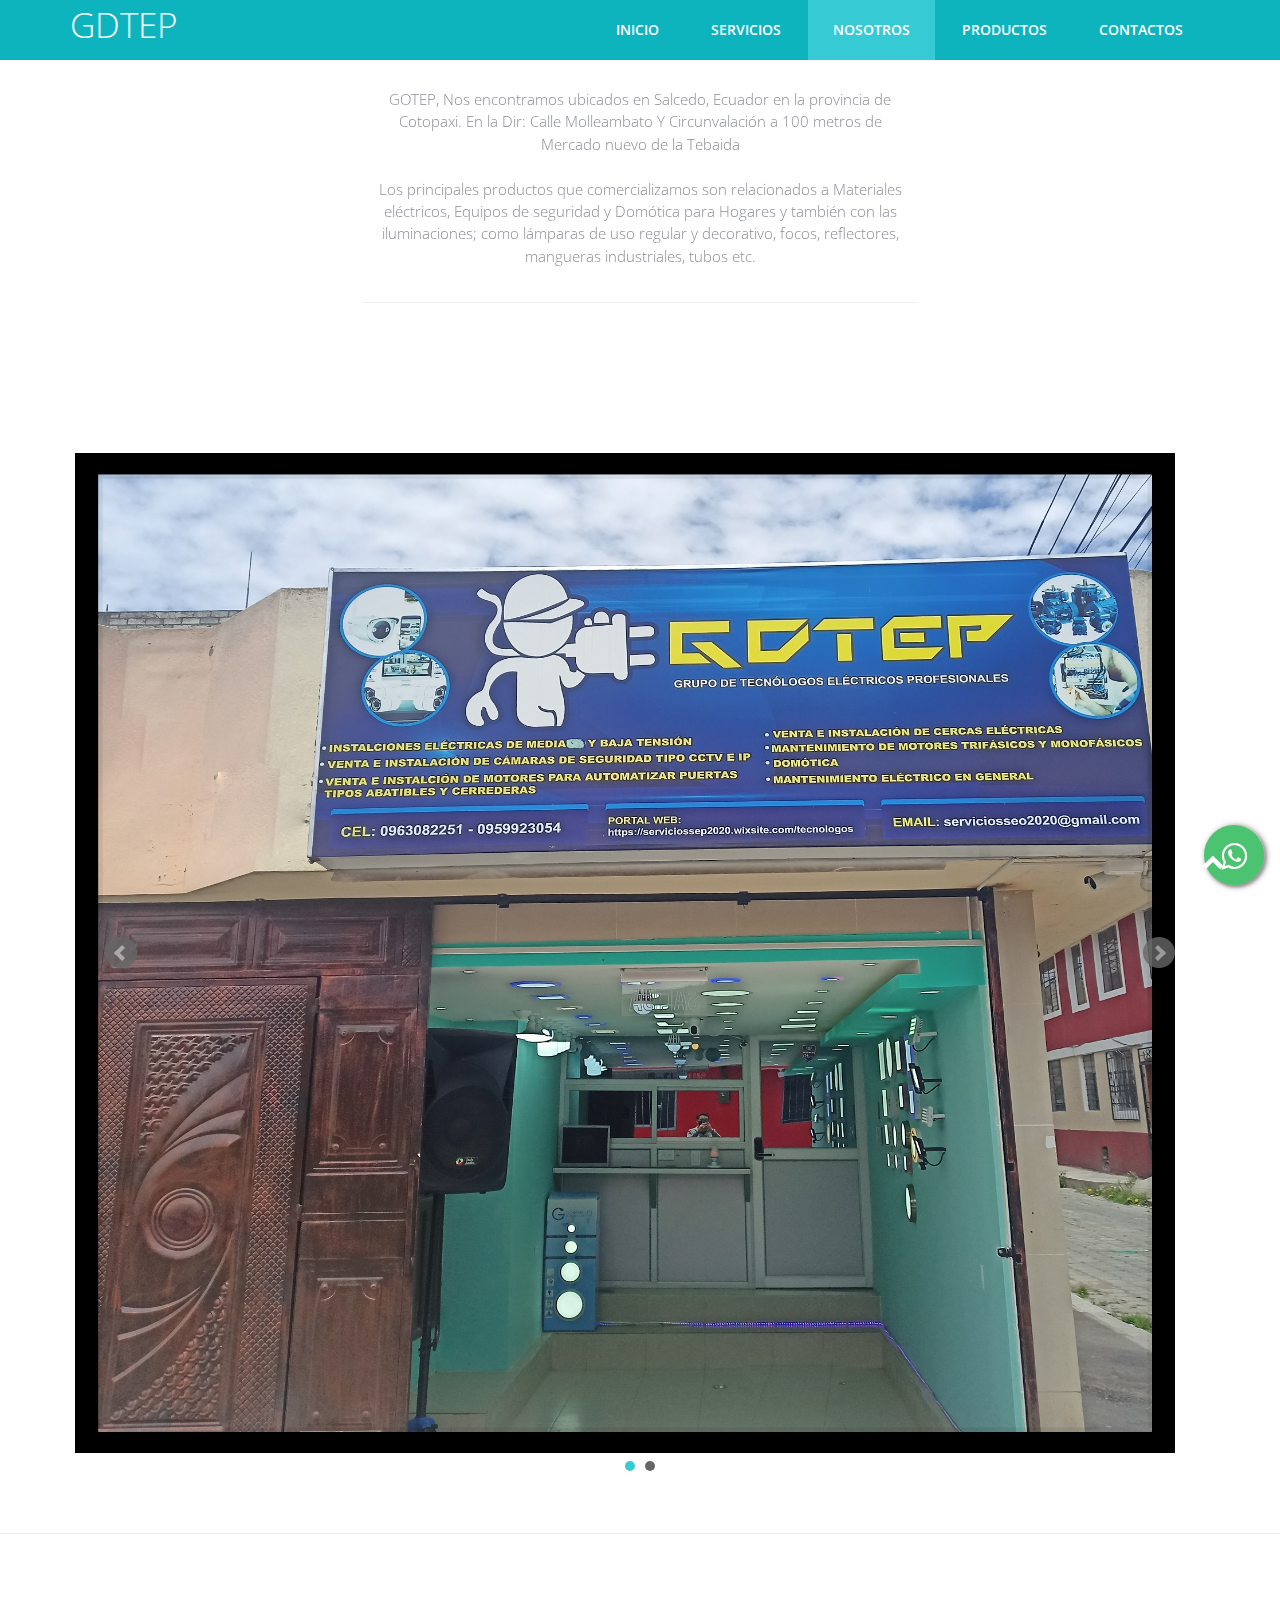
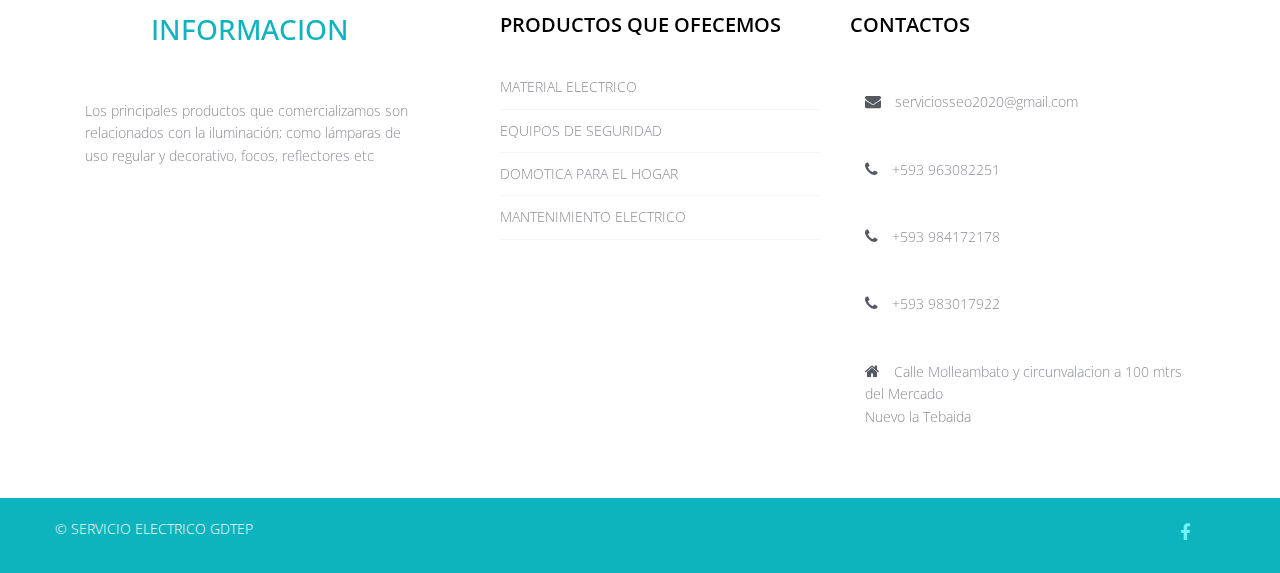
==== commit 7cbd975e: "Update blog.html" ====
--- a/blog.html
+++ b/blog.html
@@ -96,18 +96,21 @@
 </nav>
 
 
+
 <div class="container">
   <div class="row">
     <div class="slider">
       <div class="img-responsive">
         <ul class="bxslider">
-          <li><img src="img/ed.jpg" width="1000" height="700"  alt="" /></li>
-          <li><img src="img/edd.jpg" width="1000" height="700" alt="" /></li>
+          <li><img src="img/edd.jpg" width="1100" height="1000"  alt="" /></li>
+          <li><img src="img/ed.jpg" width="1100" height="1000"  alt="" /></li>
         </ul>
       </div>
     </div>
   </div>
 </div>
+<hr>
+
   <footer>
     <div class="inner-footer">
       <div class="container">
